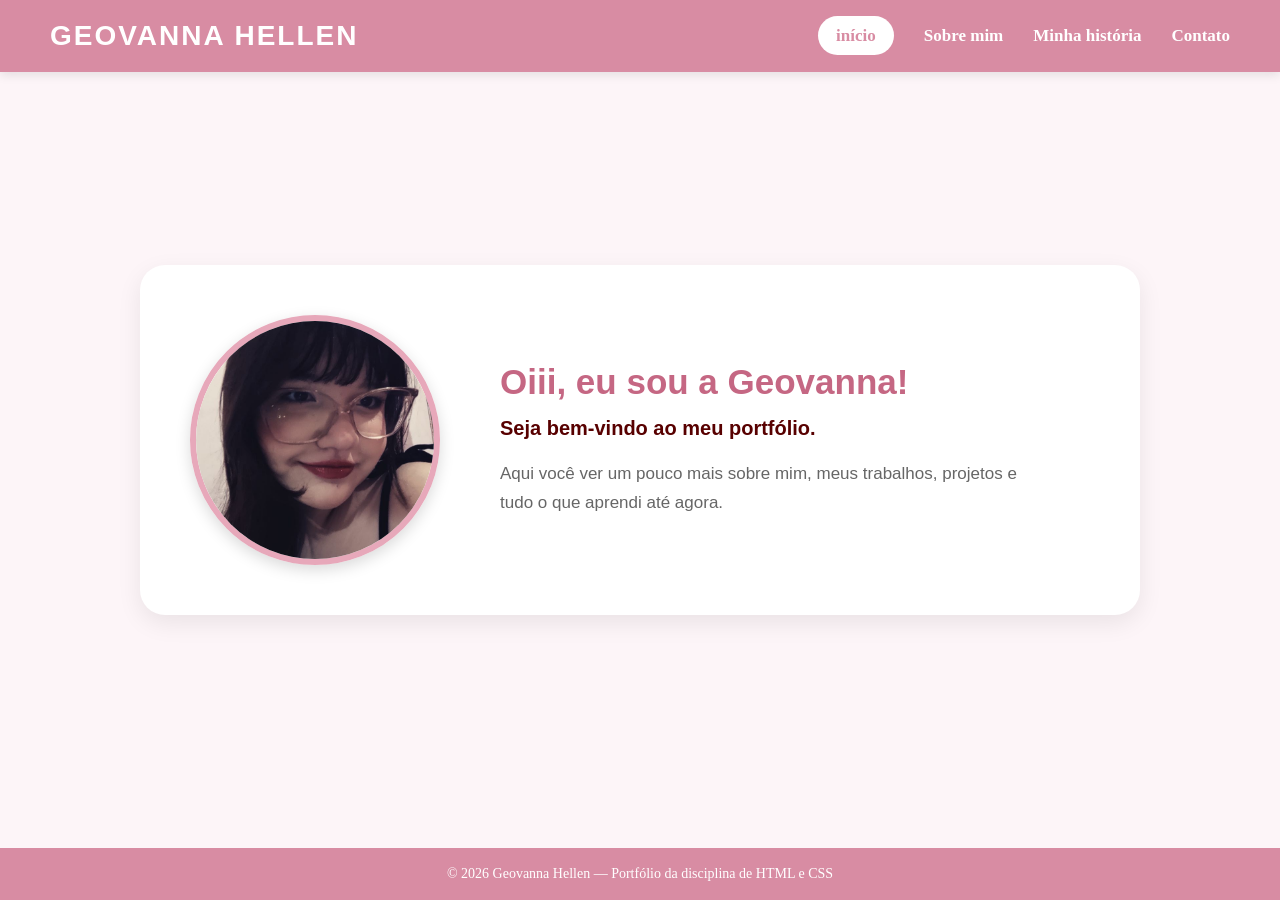
==== trabalho/index.html @ 37912e91 "Add files via upload" ====
<!DOCTYPE html>
<html lang="pt-BR">

<head>
    <meta charset="UTF-8">
    <meta name="viewport" content="width=device-width, initial-scale=1.0">
    <title>Portfólio | Geovanna</title>

    <link rel="stylesheet" href="css/portfolio.css">
</head>

<body>

    <header>
        <div class="menu">
            <h1>GEOVANNA HELLEN</h1>

            <nav>
                <ul>
                    <li><a href="index.html" class="active">início</a></li>
                    <li><a href="sobre.html">Sobre mim</a></li>
                    <li><a href="historia.html">Minha história</a></li>
                    <li><a href="contato.html">Contato</a></li>
                </ul>
            </nav>
        </div>
    </header>

    <main>

        <section class="apresentacao">

            <img src="imagens/minha-foto.jpg.jpg" 
                 alt="Foto de Geovanna">

            <div class="texto-apresentacao">
                <h2>Oiii, eu sou a Geovanna!</h2>

                <h4>Seja bem-vindo ao meu portfólio.</h4>

                <p>
                    Aqui você ver um pouco mais sobre mim,
                    meus trabalhos, projetos e tudo o que aprendi até agora.
                </p>
            </div>

        </section>

    </main>

    <footer>
        <p>© 2026 Geovanna Hellen — Portfólio da disciplina de HTML e CSS</p>
    </footer>

</body>

</html>
---- trabalho/css/portfolio.css ----
* {
  margin: 0;
  padding: 0;
  box-sizing: border-box;
  }

body {
font-family: Arial, sans-serif;
background: #fdf5f8;
color: #333;
min-height: 100vh;
display: flex;
flex-direction: column;
}

header {
font-family: "New Century Schoolbook", serif;
background: #d88ca3;
padding: 20px 50px;
box-shadow: 0 3px 10px rgba(0, 0, 0, 0.1);
}

.menu {
display: flex;
align-items: center;
justify-content: space-between;
}

.menu a.active {
    color: #d88ca3;
    background-color: #ffffff;
    padding: 10px 18px;
    border-radius: 20px;
    font-weight: bold;
}



.menu h1 {
color: white;
font-size: 28px;
letter-spacing: 2px;
font-family:arial, sans-serif;
}

nav ul {
list-style: none;
display: flex;
gap: 30px;
}

nav a {
color: white;
text-decoration: none;
font-size: 17px;
font-weight: bold;
transition: 0.3s;
}

nav a:hover {
color: #580000;
}

main {
flex: 1;
display: flex;
justify-content: center;
align-items: center;
}

.apresentacao {
width: 80%;
max-width: 1000px;
display: flex;
align-items: center;
gap: 60px;
background: white;
padding: 50px;
border-radius: 25px;
box-shadow: 0 8px 25px rgba(0, 0, 0, 0.08);
}

.apresentacao img {
width: 250px;
height: 250px;
object-fit: cover;
border-radius: 50%;
border: 6px solid #e7a8ba;
box-shadow: 0 5px 15px rgba(0, 0, 0, 0.15);
}

.texto-apresentacao {
max-width: 550px;
}

.texto-apresentacao h2 {
color: #c56783;
font-size: 35px;
margin-bottom: 15px;
}

.texto-apresentacao h4 {
color: #580000;
font-size: 20px;
margin-bottom: 20px;
}

.texto-apresentacao p {
color: #666;
font-size: 17px;
line-height: 1.7;
}

.sobre-mim {
width: 80%;
max-width: 900px;
background: white;
padding: 50px;
border-radius: 25px;
box-shadow: 0 8px 25px rgba(0, 0, 0, 0.08);
}

.sobre-mim h2 {
color: #c56783;
font-size: 35px;
margin-bottom: 20px;
}

.sobre-mim p {
color: #666;
font-size: 17px;
line-height: 1.7;
margin-bottom: 30px;
}

.sobre-mim h3 {
color: #580000;
font-size: 24px;
margin-bottom: 15px;
}
.linguagens {
list-style: none;
display: flex;
gap: 15px;
}

.linguagens li {
background: #e7a8ba;
color: white;
padding: 10px 16px;
border-radius: 20px;
font-weight: bold;
font-size: 15px;
}
.titulo-interesses {
margin-top: 35px;
}

.interesses {
list-style: none;
display: flex;
gap: 12px;
}

.interesses li {
  position: relative;
font-weight: bold;
background: #e7a8ba;
color: white;
padding: 10px 16px;
border-radius: 20px;
cursor: pointer;
}

.interesses li p {
display: none;
position: absolute;
top: 50px;
left: 0;
width: 220px;
background: #d88ca3c7;
color: white;
padding: 15px;
border-radius: 10px;
box-shadow: 0 5px 15px rgba(0, 0, 0, 0.15);
font-weight: normal;
}

.interesses li:hover p {
display: block;
}

.titulo-trabalhos {
margin-top: 35px;
}

.trabalhos {
list-style: none;
}

.trabalhos li {
font-weight: bold;
background: #e7a8ba;
color: white;
border-radius: 20px;
cursor: pointer;
padding: 10px 16px;
display: inline-block;
}

.trabalhos a {
color: white;
text-decoration: none;
}

.trabalhos a:hover {
color: #580000;
}

.titulo-ferramentas {
margin-top: 35px;
}

.ferramentas {
list-style: none;
display: flex;
gap: 12px;
}

.ferramentas li {
background: #e7a8ba;
color: white;
padding: 10px 16px;
border-radius: 20px;
font-weight: bold;
cursor: pointer;
display: inline-block;
}

.ferramentas li p {
display: none;
position: absolute;
top: 50px;
left: 0;
width: 220px;
background: #d88ca3c7;
color: white;
padding: 15px;
position:relative;
border-radius: 10px;
box-shadow: 0 5px 15px rgba(0, 0, 0, 0.15);
font-weight: normal;
}

.ferramentas li:hover p {
display: block;
}

.historia {
width: 80%;
max-width: 1100px;
display: flex;
align-items: center;
gap: 40px;
background: white;
padding: 50px;
border-radius: 25px;
box-shadow: 0 8px 25px rgba(0, 0, 0, 0.08);
}

.texto-historia {
flex: 1;
}

.historia h2 {
color: #c56783;
font-size: 35px;
margin-bottom: 15px;
}

.historia h3 {
color: #580000;
font-size: 23px;
margin-bottom: 25px;
}

.historia p {
color: #524c4c;
font-size: 17px;
line-height: 1.7;
margin-bottom: 20px;
text-align: justify;
}

.historia img {
width: 300px;
height: 400px;
object-fit: cover;
border-radius: 20px;
border: 6px solid #e7a8ba;
box-shadow: 0 5px 15px rgba(0, 0, 0, 0.12);
}
.contato {
width: 80%;
max-width: 900px;
background: white;
padding: 50px;
border-radius: 25px;
display: flex;
align-items: center;
gap: 50px;
box-shadow: 0 8px 25px rgba(0, 0, 0, 0.08);
}

.contato img {
width: 220px;
height: 220px;
object-fit: cover;
border-radius: 20px;
border: 5px solid #e7a8ba;
box-shadow: 0 5px 15px rgba(0, 0, 0, 0.12);
}

.texto-contato {
max-width: 500px;
}

.texto-contato p {
color: #666;
font-size: 17px;
line-height: 1.7;
margin-bottom: 20px;
}

.texto-contato h3 {
color: #580000;
font-size: 22px;
margin-bottom: 5px;
}

.texto-contato a {
color: #c56783;
text-decoration: none;
font-weight: bold;
}

.texto-contato a:hover {
color: #d88ca3;
}

footer {
font-family: "New Century Schoolbook", serif;
background: #d88ca3;
color: white;
text-align: center;
padding: 18px;
margin-top: 40px;
}

footer p {
font-size: 14px;
}
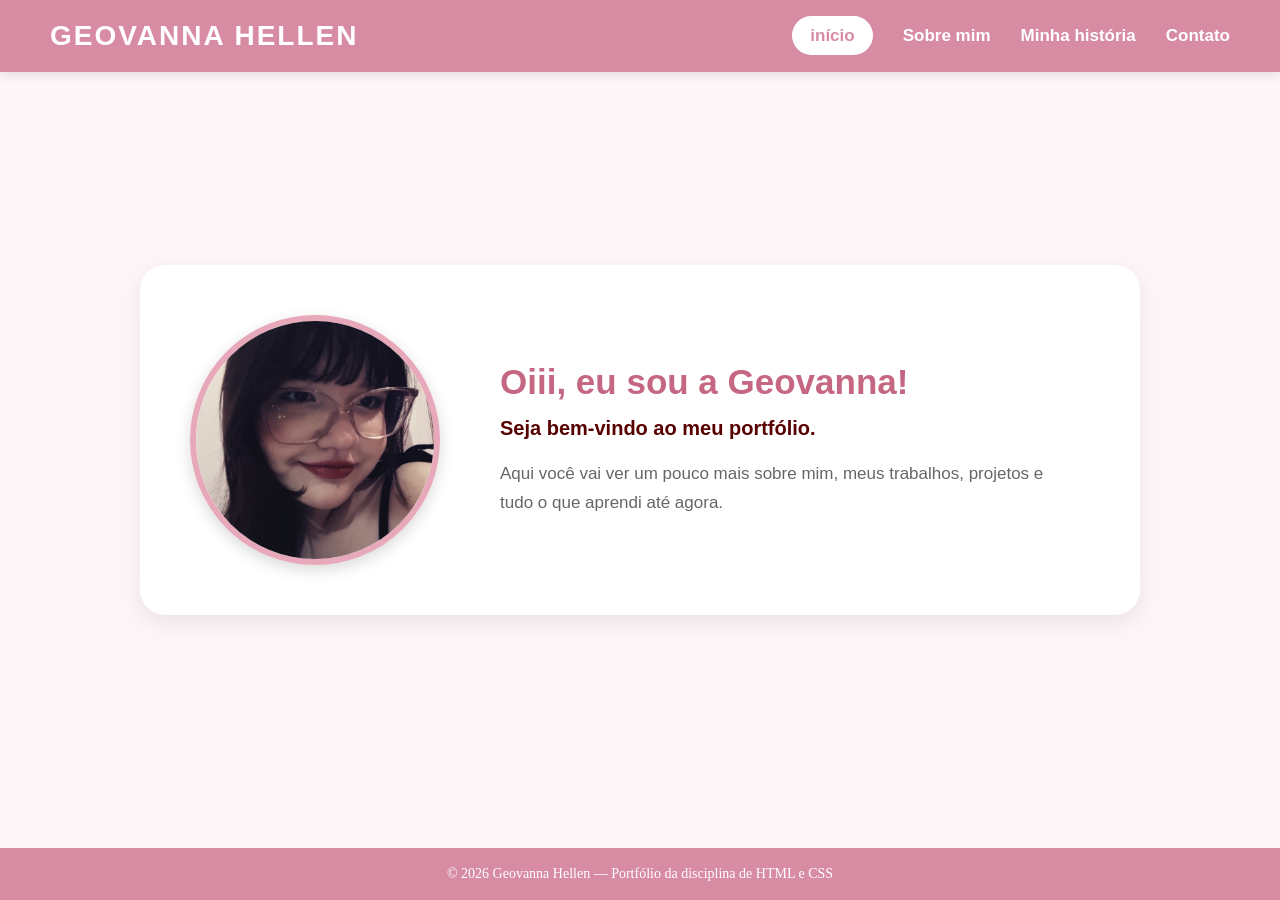
==== commit 570d2035: "Add files via upload" ====
--- a/trabalho/index.html
+++ b/trabalho/index.html
@@ -39,7 +39,7 @@
                 <h4>Seja bem-vindo ao meu portfólio.</h4>
 
                 <p>
-                    Aqui você ver um pouco mais sobre mim,
+                    Aqui você vai ver um pouco mais sobre mim,
                     meus trabalhos, projetos e tudo o que aprendi até agora.
                 </p>
             </div>
--- a/trabalho/css/portfolio.css
+++ b/trabalho/css/portfolio.css
@@ -2,361 +2,366 @@
   margin: 0;
   padding: 0;
   box-sizing: border-box;
-  }
+}
 
 body {
-font-family: Arial, sans-serif;
-background: #fdf5f8;
-color: #333;
-min-height: 100vh;
-display: flex;
-flex-direction: column;
+  font-family: Arial, sans-serif;
+  background: #fdf5f8;
+  color: #333;
+  min-height: 100vh;
+  display: flex;
+  flex-direction: column;
 }
 
 header {
-font-family: "New Century Schoolbook", serif;
-background: #d88ca3;
-padding: 20px 50px;
-box-shadow: 0 3px 10px rgba(0, 0, 0, 0.1);
+  font-family: Arial, Helvetica, sans-serif;
+  background: #d88ca3;
+  padding: 20px 50px;
+  box-shadow: 0 3px 10px rgba(0, 0, 0, 0.1);
 }
 
 .menu {
-display: flex;
-align-items: center;
-justify-content: space-between;
+  display: flex;
+  align-items: center;
+  justify-content: space-between;
 }
 
 .menu a.active {
-    color: #d88ca3;
-    background-color: #ffffff;
-    padding: 10px 18px;
-    border-radius: 20px;
-    font-weight: bold;
+  color: #d88ca3;
+  background-color: #ffffff;
+  padding: 10px 18px;
+  border-radius: 20px;
+  font-weight: bold;
 }
 
 
 
 .menu h1 {
-color: white;
-font-size: 28px;
-letter-spacing: 2px;
-font-family:arial, sans-serif;
+  color: white;
+  font-size: 28px;
+  letter-spacing: 2px;
+  font-family: arial, sans-serif;
 }
 
 nav ul {
-list-style: none;
-display: flex;
-gap: 30px;
+  list-style: none;
+  display: flex;
+  gap: 30px;
 }
 
 nav a {
-color: white;
-text-decoration: none;
-font-size: 17px;
-font-weight: bold;
-transition: 0.3s;
+  color: white;
+  text-decoration: none;
+  font-size: 17px;
+  font-weight: bold;
+  transition: 0.3s;
 }
 
 nav a:hover {
-color: #580000;
+  color: #580000;
 }
 
 main {
-flex: 1;
-display: flex;
-justify-content: center;
-align-items: center;
+  flex: 1;
+  display: flex;
+  justify-content: center;
+  align-items: center;
 }
 
 .apresentacao {
-width: 80%;
-max-width: 1000px;
-display: flex;
-align-items: center;
-gap: 60px;
-background: white;
-padding: 50px;
-border-radius: 25px;
-box-shadow: 0 8px 25px rgba(0, 0, 0, 0.08);
+  width: 80%;
+  max-width: 1000px;
+  display: flex;
+  align-items: center;
+  gap: 60px;
+  background: white;
+  padding: 50px;
+  border-radius: 25px;
+  box-shadow: 0 8px 25px rgba(0, 0, 0, 0.08);
 }
 
 .apresentacao img {
-width: 250px;
-height: 250px;
-object-fit: cover;
-border-radius: 50%;
-border: 6px solid #e7a8ba;
-box-shadow: 0 5px 15px rgba(0, 0, 0, 0.15);
+  width: 250px;
+  height: 250px;
+  object-fit: cover;
+  border-radius: 50%;
+  border: 6px solid #e7a8ba;
+  box-shadow: 0 5px 15px rgba(0, 0, 0, 0.15);
 }
 
 .texto-apresentacao {
-max-width: 550px;
+  max-width: 550px;
 }
 
 .texto-apresentacao h2 {
-color: #c56783;
-font-size: 35px;
-margin-bottom: 15px;
+  color: #c56783;
+  font-size: 35px;
+  margin-bottom: 15px;
 }
 
 .texto-apresentacao h4 {
-color: #580000;
-font-size: 20px;
-margin-bottom: 20px;
+  color: #580000;
+  font-size: 20px;
+  margin-bottom: 20px;
 }
 
 .texto-apresentacao p {
-color: #666;
-font-size: 17px;
-line-height: 1.7;
+  color: #666;
+  font-size: 17px;
+  line-height: 1.7;
 }
 
 .sobre-mim {
-width: 80%;
-max-width: 900px;
-background: white;
-padding: 50px;
-border-radius: 25px;
-box-shadow: 0 8px 25px rgba(0, 0, 0, 0.08);
+  width: 80%;
+  max-width: 900px;
+  background: white;
+  padding: 50px;
+  border-radius: 25px;
+  box-shadow: 0 8px 25px rgba(0, 0, 0, 0.08);
+  margin-top: 40px;
 }
 
 .sobre-mim h2 {
-color: #c56783;
-font-size: 35px;
-margin-bottom: 20px;
+  color: #c56783;
+  font-size: 35px;
+  margin-bottom: 20px;
 }
 
 .sobre-mim p {
-color: #666;
-font-size: 17px;
-line-height: 1.7;
-margin-bottom: 30px;
+  color: #666;
+  font-size: 17px;
+  line-height: 1.7;
+  margin-bottom: 30px;
 }
 
 .sobre-mim h3 {
-color: #580000;
-font-size: 24px;
-margin-bottom: 15px;
-}
+  color: #580000;
+  font-size: 24px;
+  margin-bottom: 15px;
+}
+
 .linguagens {
-list-style: none;
-display: flex;
-gap: 15px;
+  list-style: none;
+  display: flex;
+  gap: 15px;
 }
 
 .linguagens li {
-background: #e7a8ba;
-color: white;
-padding: 10px 16px;
-border-radius: 20px;
-font-weight: bold;
-font-size: 15px;
-}
+  background: #e7a8ba;
+  color: white;
+  padding: 10px 16px;
+  border-radius: 20px;
+  font-weight: bold;
+  font-size: 15px;
+}
+
 .titulo-interesses {
-margin-top: 35px;
+  margin-top: 35px;
 }
 
 .interesses {
-list-style: none;
-display: flex;
-gap: 12px;
+  list-style: none;
+  display: flex;
+  gap: 12px;
 }
 
 .interesses li {
   position: relative;
-font-weight: bold;
-background: #e7a8ba;
-color: white;
-padding: 10px 16px;
-border-radius: 20px;
-cursor: pointer;
+  font-weight: bold;
+  background: #e7a8ba;
+  color: white;
+  padding: 10px 16px;
+  border-radius: 20px;
+  cursor: pointer;
 }
 
 .interesses li p {
-display: none;
-position: absolute;
-top: 50px;
-left: 0;
-width: 220px;
-background: #d88ca3c7;
-color: white;
-padding: 15px;
-border-radius: 10px;
-box-shadow: 0 5px 15px rgba(0, 0, 0, 0.15);
-font-weight: normal;
+  display: none;
+  position: absolute;
+  top: 50px;
+  left: 0;
+  width: 220px;
+  background: #d88ca3c7;
+  color: white;
+  padding: 15px;
+  border-radius: 10px;
+  box-shadow: 0 5px 15px rgba(0, 0, 0, 0.15);
+  font-weight: normal;
 }
 
 .interesses li:hover p {
-display: block;
+  display: block;
 }
 
 .titulo-trabalhos {
-margin-top: 35px;
+  margin-top: 35px;
 }
 
 .trabalhos {
-list-style: none;
+  list-style: none;
 }
 
 .trabalhos li {
-font-weight: bold;
-background: #e7a8ba;
-color: white;
-border-radius: 20px;
-cursor: pointer;
-padding: 10px 16px;
-display: inline-block;
+  font-weight: bold;
+  background: #e7a8ba;
+  color: white;
+  border-radius: 20px;
+  cursor: pointer;
+  padding: 10px 16px;
+  display: inline-block;
 }
 
 .trabalhos a {
-color: white;
-text-decoration: none;
+  color: white;
+  text-decoration: none;
 }
 
 .trabalhos a:hover {
-color: #580000;
+  color: #580000;
 }
 
 .titulo-ferramentas {
-margin-top: 35px;
+  margin-top: 35px;
 }
 
 .ferramentas {
-list-style: none;
-display: flex;
-gap: 12px;
+  list-style: none;
+  display: flex;
+  gap: 12px;
 }
 
 .ferramentas li {
-background: #e7a8ba;
-color: white;
-padding: 10px 16px;
-border-radius: 20px;
-font-weight: bold;
-cursor: pointer;
-display: inline-block;
+  background: #e7a8ba;
+  color: white;
+  padding: 10px 16px;
+  border-radius: 20px;
+  font-weight: bold;
+  cursor: pointer;
+  display: inline-block;
 }
 
 .ferramentas li p {
-display: none;
-position: absolute;
-top: 50px;
-left: 0;
-width: 220px;
-background: #d88ca3c7;
-color: white;
-padding: 15px;
-position:relative;
-border-radius: 10px;
-box-shadow: 0 5px 15px rgba(0, 0, 0, 0.15);
-font-weight: normal;
+  display: none;
+  position: absolute;
+  top: 50px;
+  left: 0;
+  width: 220px;
+  background: #d88ca3c7;
+  color: white;
+  padding: 15px;
+  position: relative;
+  border-radius: 10px;
+  box-shadow: 0 5px 15px rgba(0, 0, 0, 0.15);
+  font-weight: normal;
 }
 
 .ferramentas li:hover p {
-display: block;
+  display: block;
 }
 
 .historia {
-width: 80%;
-max-width: 1100px;
-display: flex;
-align-items: center;
-gap: 40px;
-background: white;
-padding: 50px;
-border-radius: 25px;
-box-shadow: 0 8px 25px rgba(0, 0, 0, 0.08);
+  width: 80%;
+  max-width: 1100px;
+  display: flex;
+  align-items: center;
+  gap: 40px;
+  background: white;
+  padding: 50px;
+  border-radius: 25px;
+  box-shadow: 0 8px 25px rgba(0, 0, 0, 0.08);
+  margin-top: 40px;
 }
 
 .texto-historia {
-flex: 1;
+  flex: 1;
 }
 
 .historia h2 {
-color: #c56783;
-font-size: 35px;
-margin-bottom: 15px;
+  color: #c56783;
+  font-size: 35px;
+  margin-bottom: 15px;
 }
 
 .historia h3 {
-color: #580000;
-font-size: 23px;
-margin-bottom: 25px;
+  color: #580000;
+  font-size: 23px;
+  margin-bottom: 25px;
 }
 
 .historia p {
-color: #524c4c;
-font-size: 17px;
-line-height: 1.7;
-margin-bottom: 20px;
-text-align: justify;
+  color: #524c4c;
+  font-size: 17px;
+  line-height: 1.7;
+  margin-bottom: 20px;
+  text-align: justify;
 }
 
 .historia img {
-width: 300px;
-height: 400px;
-object-fit: cover;
-border-radius: 20px;
-border: 6px solid #e7a8ba;
-box-shadow: 0 5px 15px rgba(0, 0, 0, 0.12);
-}
+  width: 300px;
+  height: 400px;
+  object-fit: cover;
+  border-radius: 20px;
+  border: 6px solid #e7a8ba;
+  box-shadow: 0 5px 15px rgba(0, 0, 0, 0.12);
+}
+
 .contato {
-width: 80%;
-max-width: 900px;
-background: white;
-padding: 50px;
-border-radius: 25px;
-display: flex;
-align-items: center;
-gap: 50px;
-box-shadow: 0 8px 25px rgba(0, 0, 0, 0.08);
+  width: 80%;
+  max-width: 900px;
+  background: white;
+  padding: 50px;
+  border-radius: 25px;
+  display: flex;
+  align-items: center;
+  gap: 50px;
+  box-shadow: 0 8px 25px rgba(0, 0, 0, 0.08);
 }
 
 .contato img {
-width: 220px;
-height: 220px;
-object-fit: cover;
-border-radius: 20px;
-border: 5px solid #e7a8ba;
-box-shadow: 0 5px 15px rgba(0, 0, 0, 0.12);
+  width: 220px;
+  height: 220px;
+  object-fit: cover;
+  border-radius: 20px;
+  border: 5px solid #e7a8ba;
+  box-shadow: 0 5px 15px rgba(0, 0, 0, 0.12);
 }
 
 .texto-contato {
-max-width: 500px;
+  max-width: 500px;
 }
 
 .texto-contato p {
-color: #666;
-font-size: 17px;
-line-height: 1.7;
-margin-bottom: 20px;
+  color: #666;
+  font-size: 17px;
+  line-height: 1.7;
+  margin-bottom: 20px;
 }
 
 .texto-contato h3 {
-color: #580000;
-font-size: 22px;
-margin-bottom: 5px;
+  color: #580000;
+  font-size: 22px;
+  margin-bottom: 5px;
 }
 
 .texto-contato a {
-color: #c56783;
-text-decoration: none;
-font-weight: bold;
+  color: #c56783;
+  text-decoration: none;
+  font-weight: bold;
 }
 
 .texto-contato a:hover {
-color: #d88ca3;
+  color: #d88ca3;
 }
 
 footer {
-font-family: "New Century Schoolbook", serif;
-background: #d88ca3;
-color: white;
-text-align: center;
-padding: 18px;
-margin-top: 40px;
+  font-family: "New Century Schoolbook", serif;
+  background: #d88ca3;
+  color: white;
+  text-align: center;
+  padding: 18px;
+  margin-top: 40px;
 }
 
 footer p {
-font-size: 14px;
+  font-size: 14px;
 }
